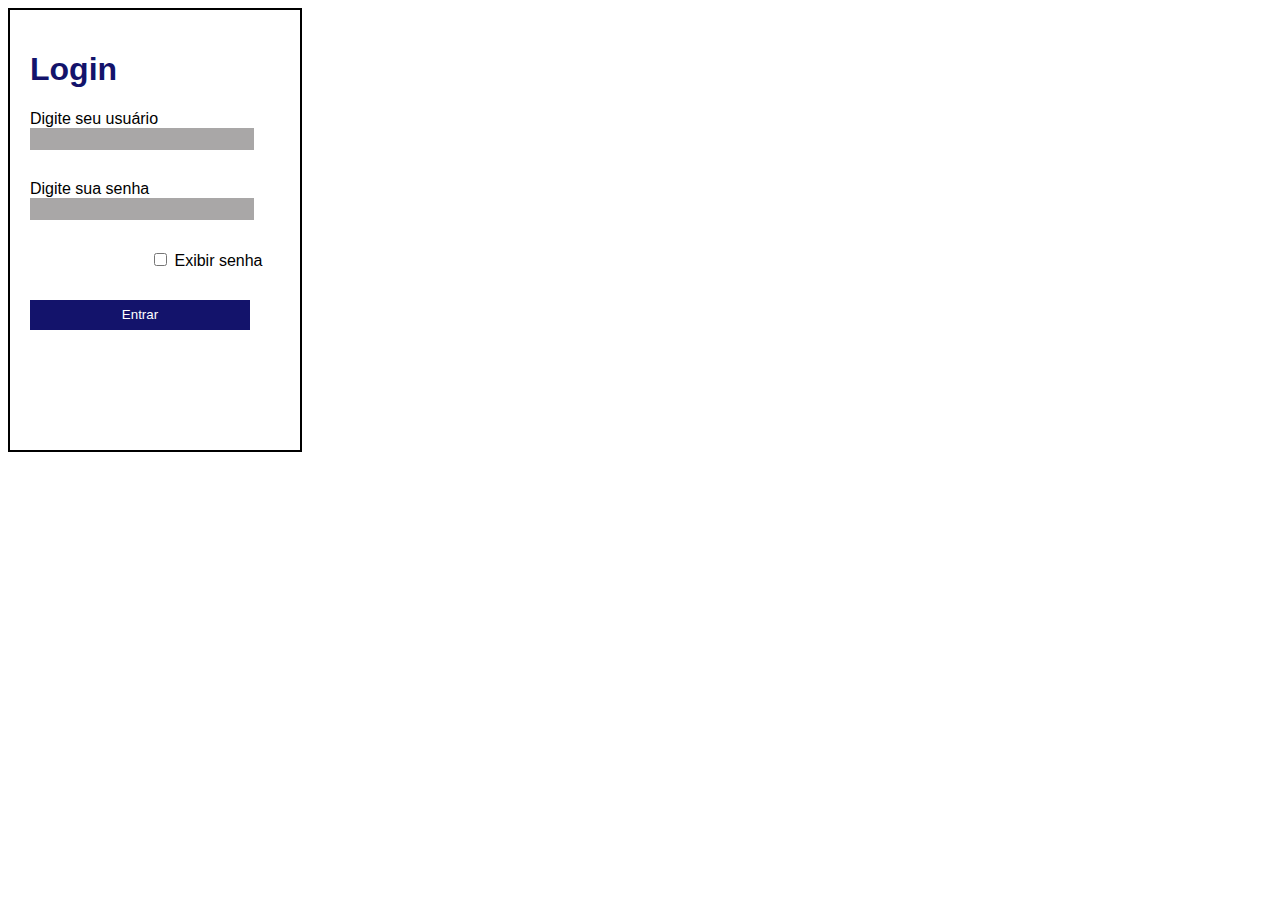
==== index.html @ f708966e "cadastro" ====
<!DOCTYPE html>
<html lang="en">
<head>
    <meta charset="UTF-8">
    <meta name="viewport" content="width=device-width, initial-scale=1.0">
    <title>Document</title>
    <link rel="stylesheet" href="style.css">
</head>
<body>
    <div id="login">
        <header>
            <h1 id="titulo">Login</h1>
        </header>
        <div class="texto"><label for="usuario">Digite seu usuário</label></div>
        <div class="caixa"><input type="text" id="usuario" class="input"></div>
        <div class="texto"><label for="senha">Digite sua senha</label></div>
        <div class="caixa"><input type="password" id="senha" class="input"></div>
       <div class="texto" id="exibir">
         <input type="checkbox" name="exibir" id="exibirsenha"> 
         <label for="exibirsenha">Exibir senha</label>
       </div>  
        <div><input type="submit" value="Entrar" id="entrar"></div>
    </div>
</body>
</html>
---- style.css ----
#login{
    display: block;
    width: 250px;
    height: 400px;
    border-color: black;
    border: 2px solid; 
    padding: 20px;
}
.texto {
    font-family: Arial, Helvetica, sans-serif;
}
.caixa {
    margin-bottom: 30px;
}
#titulo {
    font-family: 'Lucida Sans', 'Lucida Sans Regular', 'Lucida Grande', 'Lucida Sans Unicode', Geneva, Verdana, sans-serif;
    color: rgb(19, 19, 107);
}

.input {
    background-color: rgb(169, 167, 167);
    width: 220px;
    height: 20px;
}

#exibir {
    margin-left: 120px;
}

#entrar {
  width: 220px; 
  height: 30px;
  background-color: rgb(19, 19, 107); 
  color: white;
  margin-top: 30px;
}
input {
    border-style: none;
}
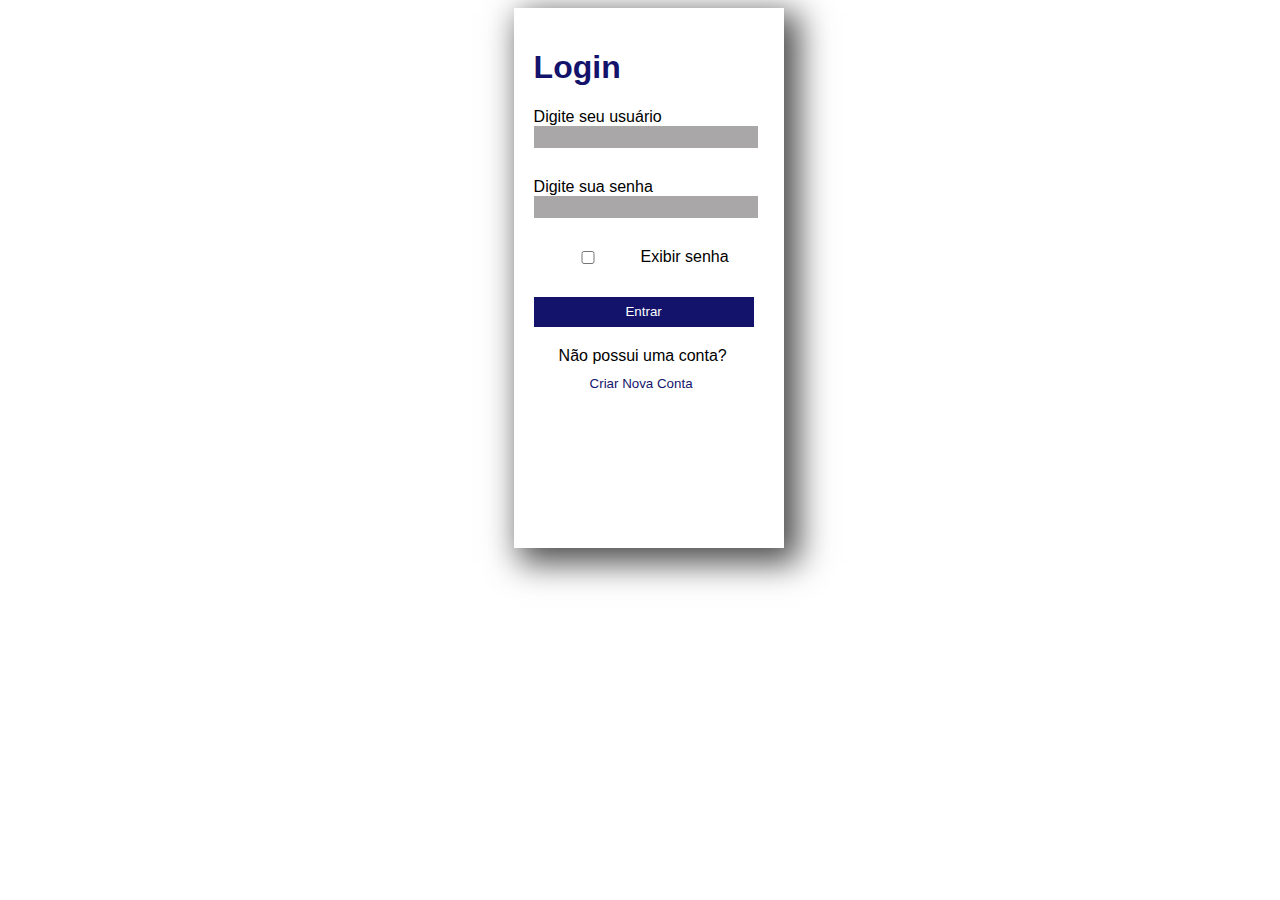
==== commit 18ac3b34: "formulario" ====
--- a/index.html
+++ b/index.html
@@ -7,19 +7,21 @@
     <link rel="stylesheet" href="style.css">
 </head>
 <body>
-    <div id="login">
+    <div class="login">
         <header>
-            <h1 id="titulo">Login</h1>
+            <h1 class="titulo">Login</h1>
         </header>
         <div class="texto"><label for="usuario">Digite seu usuário</label></div>
         <div class="caixa"><input type="text" id="usuario" class="input"></div>
         <div class="texto"><label for="senha">Digite sua senha</label></div>
         <div class="caixa"><input type="password" id="senha" class="input"></div>
-       <div class="texto" id="exibir">
-         <input type="checkbox" name="exibir" id="exibirsenha"> 
+       <div class="texto" class="exibir">
+         <input type="checkbox" name="exibir" class="exibirsenha"> 
          <label for="exibirsenha">Exibir senha</label>
        </div>  
-        <div><input type="submit" value="Entrar" id="entrar"></div>
+        <div><input type="submit" value="Entrar" class="entrar"></div>
+        <div class="botaolabel"><label for="botao" class="labelbotao">Não possui uma conta?</label></div>
+        <div><input type="button" value="Criar Nova Conta" class="botao"></div>
     </div>
 </body>
 </html>--- a/style.css
+++ b/style.css
@@ -1,10 +1,15 @@
-#login{
+.login{
     display: block;
-    width: 250px;
-    height: 400px;
-    border-color: black;
-    border: 2px solid; 
+    width: 230px;
+    height: 500px;
+    
+    box-shadow: 10px 10px 31px 5px rgba(0,0,0,0.7);
+-webkit-box-shadow: 10px 10px 31px 5px rgba(0,0,0,0.7);
+-moz-box-shadow: 10px 10px 31px 5px rgba(0,0,0,0.7);
+     border-style: none;
+
     padding: 20px;
+    margin-left: 40%;
 }
 .texto {
     font-family: Arial, Helvetica, sans-serif;
@@ -12,7 +17,7 @@
 .caixa {
     margin-bottom: 30px;
 }
-#titulo {
+.titulo {
     font-family: 'Lucida Sans', 'Lucida Sans Regular', 'Lucida Grande', 'Lucida Sans Unicode', Geneva, Verdana, sans-serif;
     color: rgb(19, 19, 107);
 }
@@ -23,11 +28,22 @@
     height: 20px;
 }
 
-#exibir {
-    margin-left: 120px;
+.exibido{
+    margin-left: 44%;
+}
+.exibirsenha {
+    display: block;
+    font-family: Arial, Helvetica, sans-serif;
+    float: left;
+    width: 100px;
+}
+.exibirbotao{
+    float: left;
+    display: block;
+    width: 10px;
 }
 
-#entrar {
+.entrar {
   width: 220px; 
   height: 30px;
   background-color: rgb(19, 19, 107); 
@@ -36,4 +52,21 @@
 }
 input {
     border-style: none;
+}
+
+.labelbotao {
+    font-family: Arial, Helvetica, sans-serif;
+    margin-top: 20px;
+    margin-left: 25px;
+}
+
+.botao {
+    background-color: white;
+    color: rgb(19, 19, 107);
+    margin-left: 50px;
+    margin-top: 10px;
+}
+
+.botaolabel {
+    margin-top: 20px;
 }